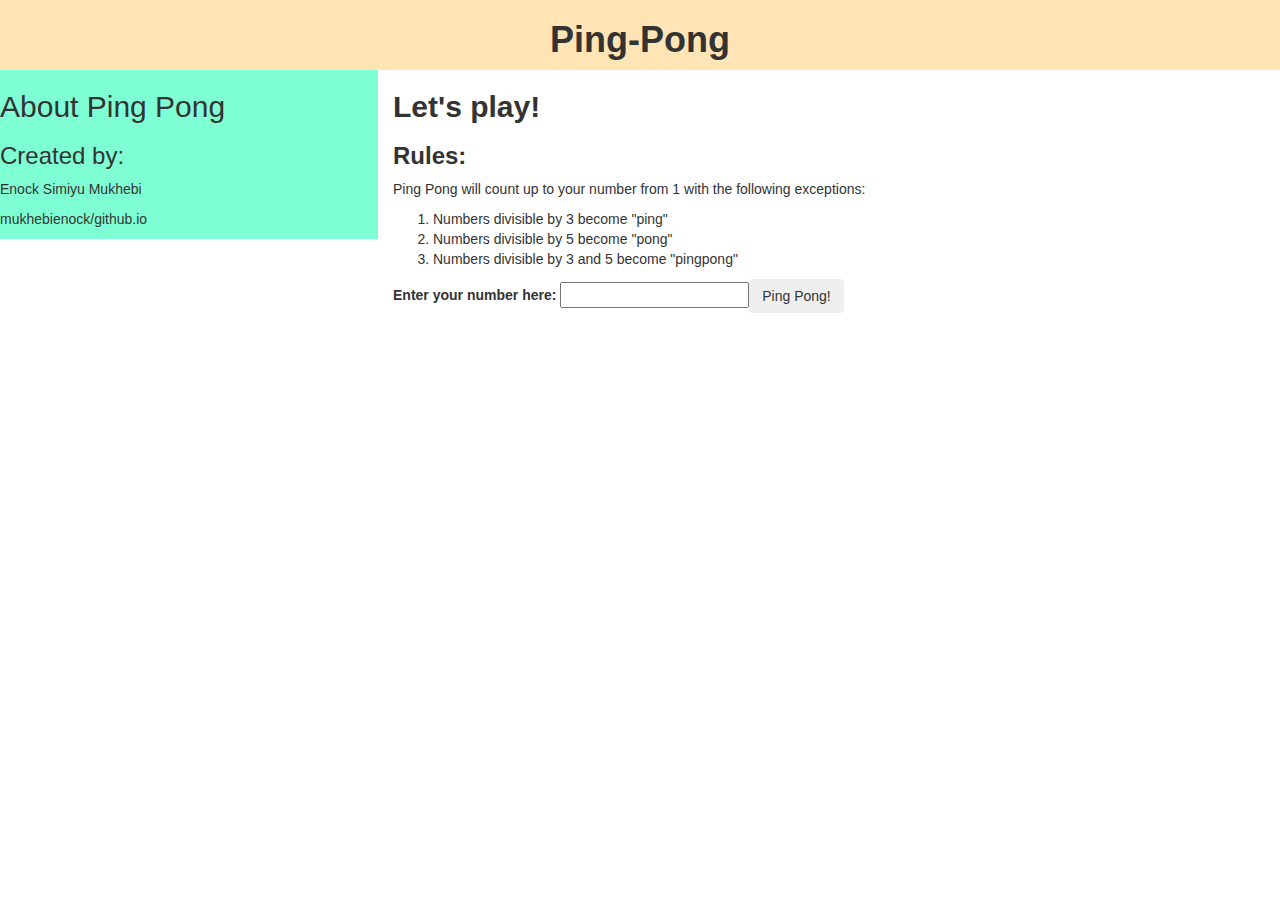
==== ping-pong.html @ b3daebfe "first commit" ====
<!DOCTYPE html>
<html>
  <head>
    <meta charset="utf-8">
    <link rel="stylesheet" href="css/bootstrap.css">
    <link rel="stylesheet" href="css/styles.css">
    <script src="js/jquery-3.2.1.js"></script>
    <script src="js/scripts.js"></script>
    <title>A Ping Pong Game</title>
  </head>
  <body>
    <div class="container-fuild">
      <div class="row" id="first-row">
        <div class="col-md-12">
          <h1><strong>Ping-Pong</strong></h1>
        </div>
      </div>
      <div class="row" id="second-row">
        <div class="col-md-4" id="icon-bar">
          <h2>About Ping Pong</h2>
          <h3>Created by:</h3>
          <p>Enock Simiyu Mukhebi</p>
          <p>mukhebienock/github.io</p>
        </div>
        <div class="col-md-8"id="for">
          <h2><strong>Let's play!</strong></h2>
          <h3><strong>Rules:</strong></h3>
          <p>Ping Pong will count up to your number from 1 with the following exceptions:</p>
          <ol>
            <li>Numbers divisible by 3 become "ping"</li>
            <li>Numbers divisible by 5 become "pong"</li>
            <li>Numbers divisible by 3 and 5 become "pingpong"</li>
          </ol>
          <form id="ping-pong">
            <div class="form-group">
              <label for="number"><strong>Enter your number here:</strong></label>
              <input id="number" type="text"><button type="submit" class="btn">Ping Pong!</button>
            </div>
          </form>
        </div>
      </div>
    </div>
  </body>
</html>
---- css/styles.css ----
#first-row {
  text-align: center;
  background-color: #FFE4B5;
}
#icon-bar {
  background-color: #7FFFD4;
  width: 30%;
}
#form {
  text-align:
}
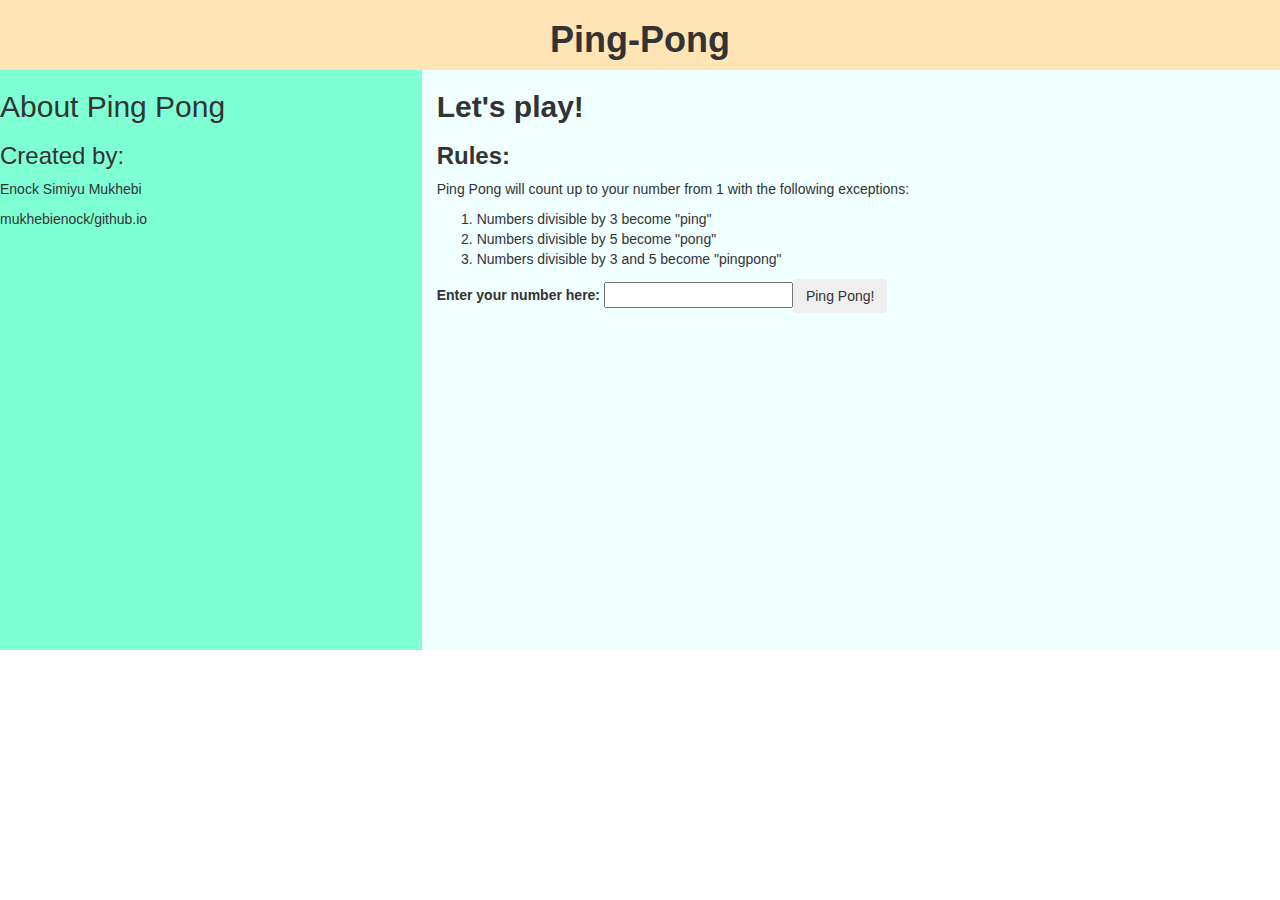
==== commit af07cc28: "add business logic" ====
--- a/ping-pong.html
+++ b/ping-pong.html
@@ -22,7 +22,7 @@
           <p>Enock Simiyu Mukhebi</p>
           <p>mukhebienock/github.io</p>
         </div>
-        <div class="col-md-8"id="for">
+        <div class="col-md-8"id="form1">
           <h2><strong>Let's play!</strong></h2>
           <h3><strong>Rules:</strong></h3>
           <p>Ping Pong will count up to your number from 1 with the following exceptions:</p>
@@ -33,10 +33,11 @@
           </ol>
           <form id="ping-pong">
             <div class="form-group">
-              <label for="number"><strong>Enter your number here:</strong></label>
-              <input id="number" type="text"><button type="submit" class="btn">Ping Pong!</button>
+              <label for="inputtedNumber"><strong>Enter your number here:</strong></label>
+              <input id="inputtedNumber" type="text"><button type="submit" class="btn">Ping Pong!</button>
             </div>
           </form>
+          <div id="result"></div>
         </div>
       </div>
     </div>
--- a/css/styles.css
+++ b/css/styles.css
@@ -4,8 +4,10 @@
 }
 #icon-bar {
   background-color: #7FFFD4;
-  width: 30%;
+  float: left;
+  height: 580px
 }
-#form {
-  text-align:
+#form1 {
+  background-color: #F0FFFF;
+  height: 580px;
 }
